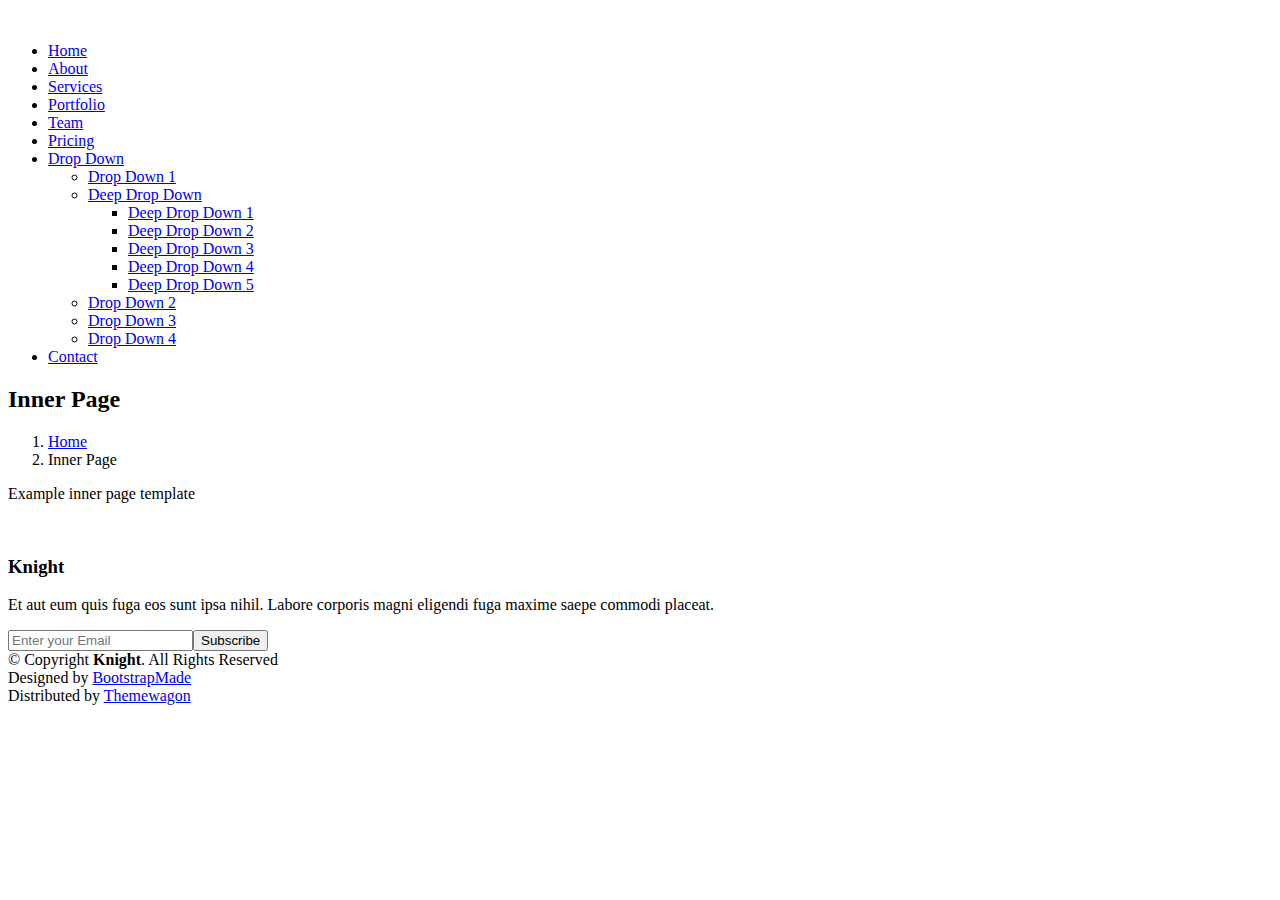
==== inner-page.html @ b46acb66 "Add files via upload" ====
<!DOCTYPE html>
<html lang="en">

<head>
  <meta charset="utf-8">
  <meta content="width=device-width, initial-scale=1.0" name="viewport">

  <title>Inner Page - Knight Bootstrap Template</title>
  <meta content="" name="description">
  <meta content="" name="keywords">

  <!-- Favicons -->
  <link href="assets/img/favicon.png" rel="icon">
  <link href="assets/img/apple-touch-icon.png" rel="apple-touch-icon">

  <!-- Google Fonts -->
  <link href="https://fonts.googleapis.com/css?family=Open+Sans:300,300i,400,400i,600,600i,700,700i|Montserrat:300,300i,400,400i,500,500i,600,600i,700,700i|Poppins:300,300i,400,400i,500,500i,600,600i,700,700i" rel="stylesheet">

  <!-- Vendor CSS Files -->
  <link href="assets/vendor/aos/aos.css" rel="stylesheet">
  <link href="assets/vendor/bootstrap/css/bootstrap.min.css" rel="stylesheet">
  <link href="assets/vendor/bootstrap-icons/bootstrap-icons.css" rel="stylesheet">
  <link href="assets/vendor/boxicons/css/boxicons.min.css" rel="stylesheet">
  <link href="assets/vendor/glightbox/css/glightbox.min.css" rel="stylesheet">
  <link href="assets/vendor/swiper/swiper-bundle.min.css" rel="stylesheet">

  <!-- Template Main CSS File -->
  <link href="assets/css/style.css" rel="stylesheet">

  <!-- =======================================================
  * Template Name: Knight - v4.3.0
  * Template URL: https://bootstrapmade.com/knight-free-bootstrap-theme/
  * Author: BootstrapMade.com
  * License: https://bootstrapmade.com/license/
  ======================================================== -->
</head>

<body>

  <!-- ======= Header ======= -->
  <header id="header" class="d-flex align-items-center">
    <div class="container d-flex align-items-center justify-content-between">

      <div class="logo">
        <a href="index.html"><img src="assets/img/logo.png" alt="" class="img-fluid"></a>
      </div>

      <nav id="navbar" class="navbar">
        <ul>
          <li><a class="nav-link scrollto " href="#hero">Home</a></li>
          <li><a class="nav-link scrollto" href="#about">About</a></li>
          <li><a class="nav-link scrollto" href="#services">Services</a></li>
          <li><a class="nav-link scrollto " href="#portfolio">Portfolio</a></li>
          <li><a class="nav-link scrollto" href="#team">Team</a></li>
          <li><a class="nav-link scrollto" href="#pricing">Pricing</a></li>
          <li class="dropdown"><a href="#"><span>Drop Down</span> <i class="bi bi-chevron-down"></i></a>
            <ul>
              <li><a href="#">Drop Down 1</a></li>
              <li class="dropdown"><a href="#"><span>Deep Drop Down</span> <i class="bi bi-chevron-right"></i></a>
                <ul>
                  <li><a href="#">Deep Drop Down 1</a></li>
                  <li><a href="#">Deep Drop Down 2</a></li>
                  <li><a href="#">Deep Drop Down 3</a></li>
                  <li><a href="#">Deep Drop Down 4</a></li>
                  <li><a href="#">Deep Drop Down 5</a></li>
                </ul>
              </li>
              <li><a href="#">Drop Down 2</a></li>
              <li><a href="#">Drop Down 3</a></li>
              <li><a href="#">Drop Down 4</a></li>
            </ul>
          </li>
          <li><a class="nav-link scrollto" href="#contact">Contact</a></li>
        </ul>
        <i class="bi bi-list mobile-nav-toggle"></i>
      </nav><!-- .navbar -->

    </div>
  </header><!-- End Header -->

  <main id="main">

    <!-- ======= Breadcrumbs ======= -->
    <section class="breadcrumbs">
      <div class="container">

        <div class="d-flex justify-content-between align-items-center">
          <h2>Inner Page</h2>
          <ol>
            <li><a href="index.html">Home</a></li>
            <li>Inner Page</li>
          </ol>
        </div>

      </div>
    </section><!-- End Breadcrumbs -->

    <section class="inner-page">
      <div class="container">
        <p>
          Example inner page template
        </p>
      </div>
    </section>

  </main><!-- End #main -->

  <!-- ======= Footer ======= -->
  <footer id="footer">

    <div class="footer-top">

      <div class="container">

        <div class="row justify-content-center">
          <div class="col-lg-6">
            <a href="#header" class="scrollto footer-logo"><img src="assets/img/hero-logo.png" alt=""></a>
            <h3>Knight</h3>
            <p>Et aut eum quis fuga eos sunt ipsa nihil. Labore corporis magni eligendi fuga maxime saepe commodi placeat.</p>
          </div>
        </div>

        <div class="row footer-newsletter justify-content-center">
          <div class="col-lg-6">
            <form action="" method="post">
              <input type="email" name="email" placeholder="Enter your Email"><input type="submit" value="Subscribe">
            </form>
          </div>
        </div>

        <div class="social-links">
          <a href="#" class="twitter"><i class="bx bxl-twitter"></i></a>
          <a href="#" class="facebook"><i class="bx bxl-facebook"></i></a>
          <a href="#" class="instagram"><i class="bx bxl-instagram"></i></a>
          <a href="#" class="google-plus"><i class="bx bxl-skype"></i></a>
          <a href="#" class="linkedin"><i class="bx bxl-linkedin"></i></a>
        </div>

      </div>
    </div>

    <div class="container footer-bottom clearfix">
      <div class="copyright">
        &copy; Copyright <strong><span>Knight</span></strong>. All Rights Reserved
      </div>
      <div class="credits">
        <!-- All the links in the footer should remain intact. -->
        <!-- You can delete the links only if you purchased the pro version. -->
        <!-- Licensing information: https://bootstrapmade.com/license/ -->
        <!-- Purchase the pro version with working PHP/AJAX contact form: https://bootstrapmade.com/knight-free-bootstrap-theme/ -->
        Designed by <a href="https://bootstrapmade.com/">BootstrapMade</a>
      </div>
      <div class="credits">
        Distributed by <a href="https://themewagon.com/" target="_blank">Themewagon</a>
      </div>
    </div>
  </footer><!-- End Footer -->

  <a href="#" class="back-to-top d-flex align-items-center justify-content-center"><i class="bi bi-arrow-up-short"></i></a>

  <!-- Vendor JS Files -->
  <script src="assets/vendor/aos/aos.js"></script>
  <script src="assets/vendor/bootstrap/js/bootstrap.bundle.min.js"></script>
  <script src="assets/vendor/glightbox/js/glightbox.min.js"></script>
  <script src="assets/vendor/isotope-layout/isotope.pkgd.min.js"></script>
  <script src="assets/vendor/php-email-form/validate.js"></script>
  <script src="assets/vendor/swiper/swiper-bundle.min.js"></script>

  <!-- Template Main JS File -->
  <script src="assets/js/main.js"></script>

</body>

</html>
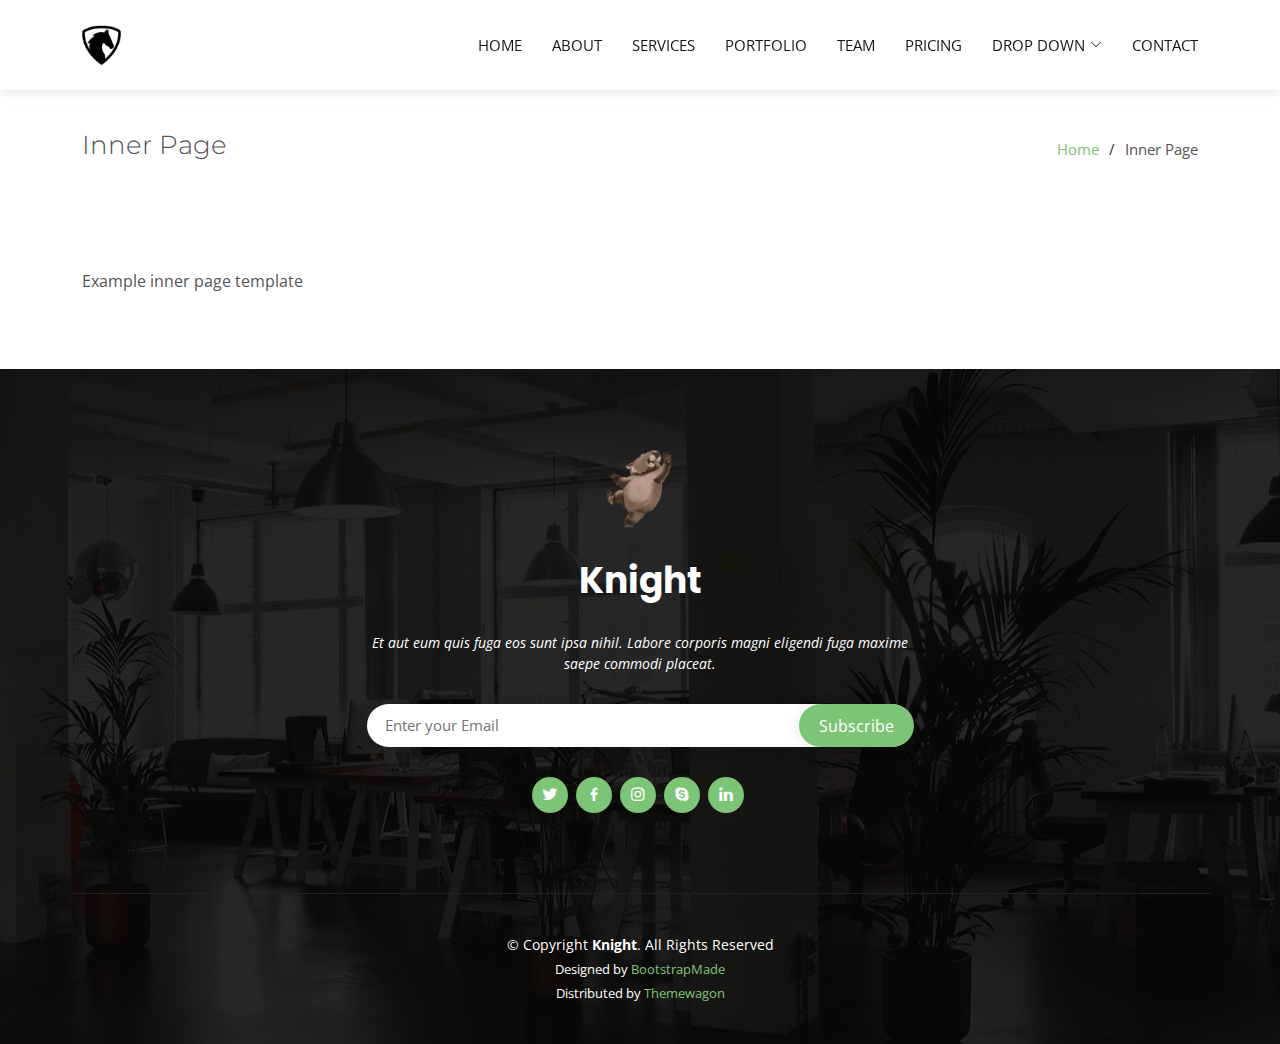
==== commit c00605d8: "eh" ====
--- a/inner-page.html
+++ b/inner-page.html
@@ -47,7 +47,7 @@
 
       <nav id="navbar" class="navbar">
         <ul>
-          <li><a class="nav-link scrollto " href="#hero">Home</a></li>
+          <li><a class="nav-link scrollto " href="#wb-introduction">Home</a></li>
           <li><a class="nav-link scrollto" href="#about">About</a></li>
           <li><a class="nav-link scrollto" href="#services">Services</a></li>
           <li><a class="nav-link scrollto " href="#portfolio">Portfolio</a></li>
@@ -114,7 +114,7 @@
 
         <div class="row justify-content-center">
           <div class="col-lg-6">
-            <a href="#header" class="scrollto footer-logo"><img src="assets/img/hero-logo.png" alt=""></a>
+            <a href="#header" class="scrollto footer-logo"><img src="assets/img/wb-logo.png" alt=""></a>
             <h3>Knight</h3>
             <p>Et aut eum quis fuga eos sunt ipsa nihil. Labore corporis magni eligendi fuga maxime saepe commodi placeat.</p>
           </div>
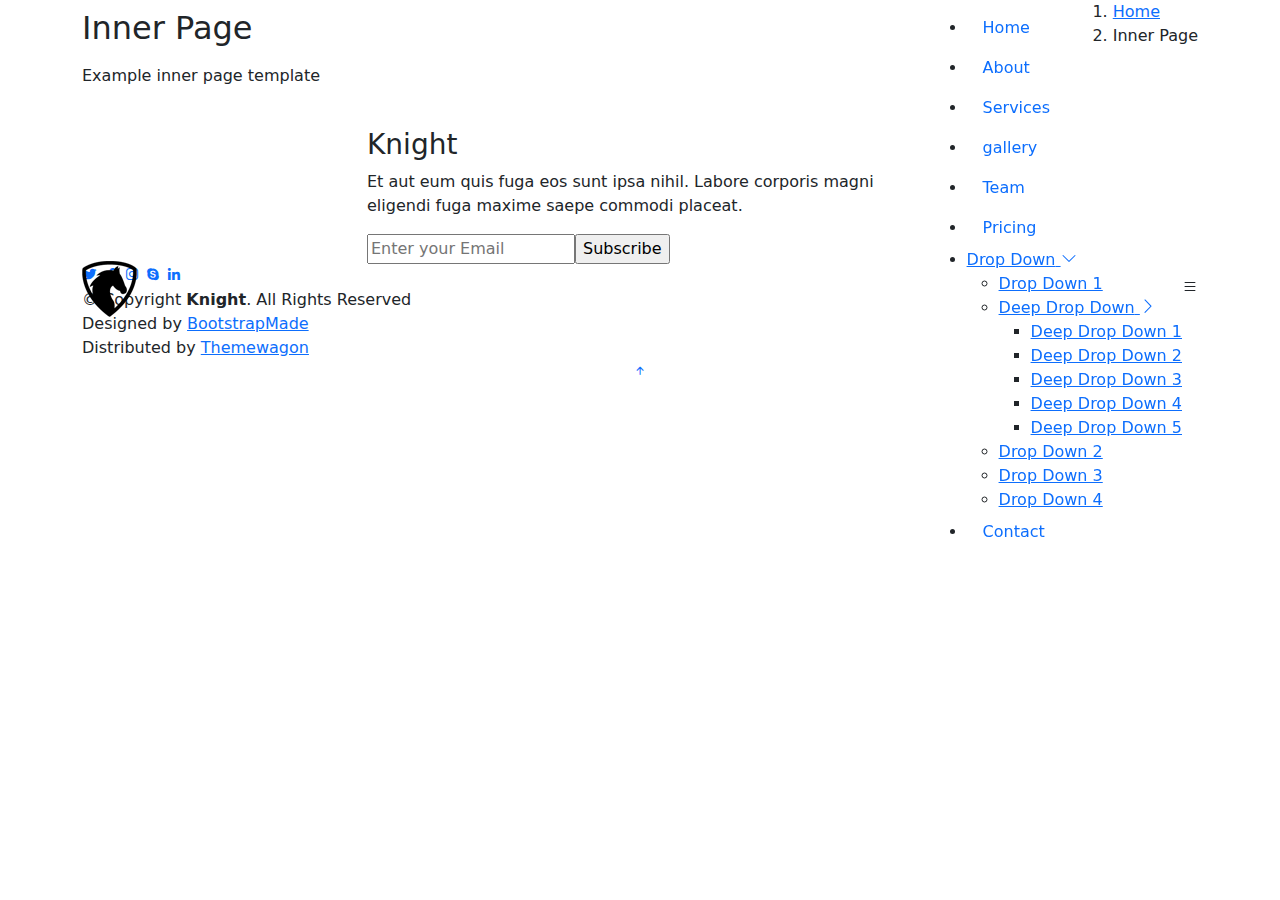
==== commit 83498d5f: "eh" ====
--- a/inner-page.html
+++ b/inner-page.html
@@ -49,8 +49,8 @@
         <ul>
           <li><a class="nav-link scrollto " href="#wb-introduction">Home</a></li>
           <li><a class="nav-link scrollto" href="#about">About</a></li>
-          <li><a class="nav-link scrollto" href="#services">Services</a></li>
-          <li><a class="nav-link scrollto " href="#portfolio">Portfolio</a></li>
+          <li><a class="nav-link scrollto" href="#type">Services</a></li>
+          <li><a class="nav-link scrollto " href="#gallery">gallery</a></li>
           <li><a class="nav-link scrollto" href="#team">Team</a></li>
           <li><a class="nav-link scrollto" href="#pricing">Pricing</a></li>
           <li class="dropdown"><a href="#"><span>Drop Down</span> <i class="bi bi-chevron-down"></i></a>
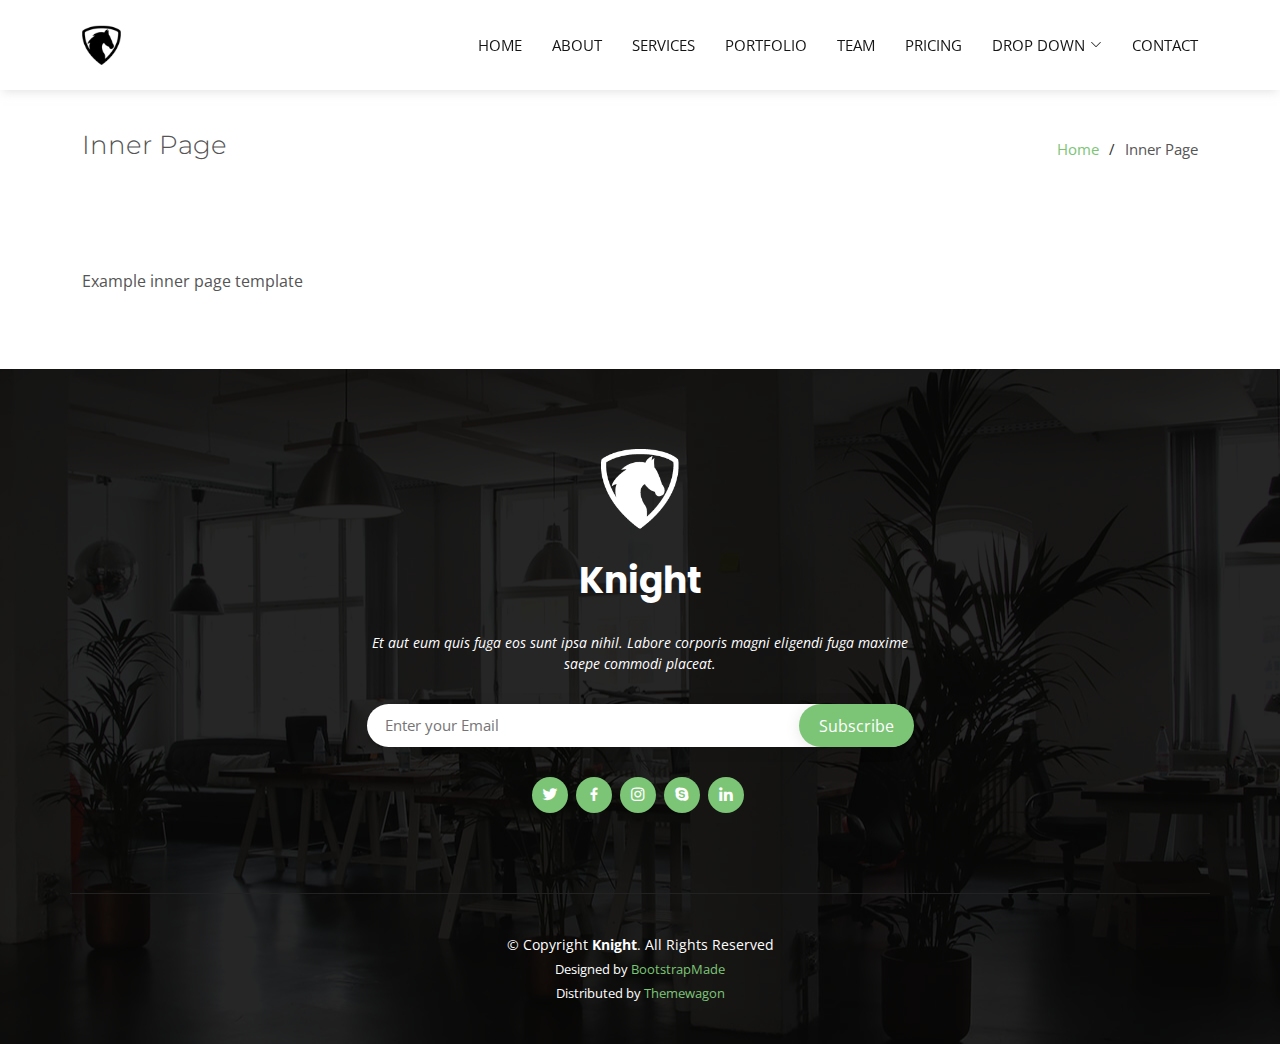
==== commit ad214894: "eh" ====
--- a/inner-page.html
+++ b/inner-page.html
@@ -47,10 +47,10 @@
 
       <nav id="navbar" class="navbar">
         <ul>
-          <li><a class="nav-link scrollto " href="#wb-introduction">Home</a></li>
+          <li><a class="nav-link scrollto " href="#hero">Home</a></li>
           <li><a class="nav-link scrollto" href="#about">About</a></li>
-          <li><a class="nav-link scrollto" href="#type">Services</a></li>
-          <li><a class="nav-link scrollto " href="#gallery">gallery</a></li>
+          <li><a class="nav-link scrollto" href="#services">Services</a></li>
+          <li><a class="nav-link scrollto " href="#portfolio">Portfolio</a></li>
           <li><a class="nav-link scrollto" href="#team">Team</a></li>
           <li><a class="nav-link scrollto" href="#pricing">Pricing</a></li>
           <li class="dropdown"><a href="#"><span>Drop Down</span> <i class="bi bi-chevron-down"></i></a>
@@ -114,7 +114,7 @@
 
         <div class="row justify-content-center">
           <div class="col-lg-6">
-            <a href="#header" class="scrollto footer-logo"><img src="assets/img/wb-logo.png" alt=""></a>
+            <a href="#header" class="scrollto footer-logo"><img src="assets/img/hero-logo.png" alt=""></a>
             <h3>Knight</h3>
             <p>Et aut eum quis fuga eos sunt ipsa nihil. Labore corporis magni eligendi fuga maxime saepe commodi placeat.</p>
           </div>
--- a/assets/css/style.css
+++ b/assets/css/style.css
@@ -0,0 +1,1705 @@
+/**
+* Template Name: Knight - v4.3.0
+* Template URL: https://bootstrapmade.com/knight-free-bootstrap-theme/
+* Author: BootstrapMade.com
+* License: https://bootstrapmade.com/license/
+*/
+
+/*--------------------------------------------------------------
+# General
+--------------------------------------------------------------*/
+body {
+  font-family: "Open Sans", sans-serif;
+  color: #555555;
+}
+
+a {
+  text-decoration: none;
+  color: #7cc576;
+}
+
+a:hover {
+  color: #9ed49a;
+  text-decoration: none;
+}
+
+h1, h2, h3, h4, h5, h6 {
+  font-family: "Montserrat", sans-serif;
+}
+
+/*--------------------------------------------------------------
+# Back to top button
+--------------------------------------------------------------*/
+.back-to-top {
+  position: fixed;
+  visibility: hidden;
+  opacity: 0;
+  right: 15px;
+  bottom: 15px;
+  z-index: 996;
+  background: #7cc576;
+  width: 40px;
+  height: 40px;
+  border-radius: 4px;
+  transition: all 0.4s;
+}
+
+.back-to-top i {
+  font-size: 28px;
+  color: #fff;
+  line-height: 0;
+}
+
+.back-to-top:hover {
+  background: #97d193;
+  color: #fff;
+}
+
+.back-to-top.active {
+  visibility: visible;
+  opacity: 1;
+}
+
+/*--------------------------------------------------------------
+# Disable AOS delay on mobile
+--------------------------------------------------------------*/
+@media screen and (max-width: 768px) {
+  [data-aos-delay] {
+    transition-delay: 0 !important;
+  }
+}
+
+/*--------------------------------------------------------------
+# Header
+--------------------------------------------------------------*/
+#header {
+  height: 90px;
+  transition: all 0.5s;
+  z-index: 997;
+  transition: all 0.5s;
+  background: #fff;
+  box-shadow: 0 4px 10px -3px rgba(191, 191, 191, 0.5);
+}
+
+#header .logo h1 {
+  font-size: 28px;
+  margin: 0;
+  line-height: 1;
+  font-weight: 400;
+  letter-spacing: 3px;
+  text-transform: uppercase;
+}
+
+#header .logo h1 a, #header .logo h1 a:hover {
+  color: #fff;
+  text-decoration: none;
+}
+
+#header .logo img {
+  padding: 0;
+  margin: 0;
+  max-height: 40px;
+}
+
+@media (max-width: 992px) {
+  #header {
+    height: 70px;
+  }
+}
+
+.scrolled-offset {
+  margin-top: 90px;
+}
+
+@media (max-width: 992px) {
+  .scrolled-offset {
+    margin-top: 90px;
+  }
+}
+
+/*--------------------------------------------------------------
+# Navigation Menu
+--------------------------------------------------------------*/
+/**
+* Desktop Navigation 
+*/
+.navbar {
+  padding: 0;
+}
+
+.navbar ul {
+  margin: 0;
+  padding: 0;
+  display: flex;
+  list-style: none;
+  align-items: center;
+}
+
+.navbar li {
+  position: relative;
+}
+
+.navbar a, .navbar a:focus {
+  display: flex;
+  align-items: center;
+  justify-content: space-between;
+  padding: 10px 0 10px 30px;
+  font-size: 15px;
+  color: #151515;
+  text-transform: uppercase;
+  white-space: nowrap;
+  transition: 0.3s;
+}
+
+.navbar a i, .navbar a:focus i {
+  font-size: 12px;
+  line-height: 0;
+  margin-left: 5px;
+}
+
+.navbar a:hover, .navbar .active, .navbar .active:focus, .navbar li:hover > a {
+  color: #7cc576;
+}
+
+.navbar .dropdown ul {
+  display: block;
+  position: absolute;
+  left: 14px;
+  top: calc(100% + 30px);
+  margin: 0;
+  padding: 10px 0;
+  z-index: 99;
+  opacity: 0;
+  visibility: hidden;
+  background: #fff;
+  box-shadow: 0px 0px 30px rgba(127, 137, 161, 0.25);
+  transition: 0.3s;
+}
+
+.navbar .dropdown ul li {
+  min-width: 200px;
+}
+
+.navbar .dropdown ul a {
+  padding: 10px 20px;
+  font-size: 15px;
+  text-transform: none;
+  font-weight: 600;
+}
+
+.navbar .dropdown ul a i {
+  font-size: 12px;
+}
+
+.navbar .dropdown ul a:hover, .navbar .dropdown ul .active:hover, .navbar .dropdown ul li:hover > a {
+  color: #7cc576;
+}
+
+.navbar .dropdown:hover > ul {
+  opacity: 1;
+  top: 100%;
+  visibility: visible;
+}
+
+.navbar .dropdown .dropdown ul {
+  top: 0;
+  left: calc(100% - 30px);
+  visibility: hidden;
+}
+
+.navbar .dropdown .dropdown:hover > ul {
+  opacity: 1;
+  top: 0;
+  left: 100%;
+  visibility: visible;
+}
+
+@media (max-width: 1366px) {
+  .navbar .dropdown .dropdown ul {
+    left: -90%;
+  }
+  .navbar .dropdown .dropdown:hover > ul {
+    left: -100%;
+  }
+}
+
+/**
+* Mobile Navigation 
+*/
+.mobile-nav-toggle {
+  color: #151515;
+  font-size: 28px;
+  cursor: pointer;
+  display: none;
+  line-height: 0;
+  transition: 0.5s;
+}
+
+.mobile-nav-toggle.bi-x {
+  color: #fff;
+}
+
+@media (max-width: 991px) {
+  .mobile-nav-toggle {
+    display: block;
+  }
+  .navbar ul {
+    display: none;
+  }
+}
+
+.navbar-mobile {
+  position: fixed;
+  overflow: hidden;
+  top: 0;
+  right: 0;
+  left: 0;
+  bottom: 0;
+  background: rgba(0, 0, 0, 0.9);
+  transition: 0.3s;
+  z-index: 999;
+}
+
+.navbar-mobile .mobile-nav-toggle {
+  position: absolute;
+  top: 15px;
+  right: 15px;
+}
+
+.navbar-mobile ul {
+  display: block;
+  position: absolute;
+  top: 55px;
+  right: 15px;
+  bottom: 15px;
+  left: 15px;
+  padding: 10px 0;
+  background-color: #fff;
+  overflow-y: auto;
+  transition: 0.3s;
+}
+
+.navbar-mobile a {
+  padding: 10px 20px;
+  font-size: 15px;
+  color: #151515;
+}
+
+.navbar-mobile a:hover, .navbar-mobile .active, .navbar-mobile li:hover > a {
+  color: #7cc576;
+}
+
+.navbar-mobile .getstarted {
+  margin: 15px;
+}
+
+.navbar-mobile .dropdown ul {
+  position: static;
+  display: none;
+  margin: 10px 20px;
+  padding: 10px 0;
+  z-index: 99;
+  opacity: 1;
+  visibility: visible;
+  background: #fff;
+  box-shadow: 0px 0px 30px rgba(127, 137, 161, 0.25);
+}
+
+.navbar-mobile .dropdown ul li {
+  min-width: 200px;
+}
+
+.navbar-mobile .dropdown ul a {
+  padding: 10px 20px;
+}
+
+.navbar-mobile .dropdown ul a i {
+  font-size: 12px;
+}
+
+.navbar-mobile .dropdown ul a:hover, .navbar-mobile .dropdown ul .active:hover, .navbar-mobile .dropdown ul li:hover > a {
+  color: #7cc576;
+}
+
+.navbar-mobile .dropdown > .dropdown-active {
+  display: block;
+}
+
+/*--------------------------------------------------------------
+# Hero Section
+--------------------------------------------------------------*/
+#hero {
+  width: 100%;
+  height: 100vh;
+  background: url("../img/hero-bg.png");
+  position: relative;
+}
+
+#hero .hero-container {
+  position: absolute;
+  bottom: 0;
+  top: 0;
+  left: 0;
+  right: 0;
+  display: flex;
+  justify-content: center;
+  align-items: center;
+  flex-direction: column;
+  text-align: center;
+  padding: 0 15px;
+}
+
+#hero .hero-logo {
+  margin-bottom: 30px;
+}
+
+#hero h1 {
+  margin: 0 0 30px 0;
+  font-size: 48px;
+  font-weight: 500;
+  line-height: 56px;
+  color: #fff;
+}
+
+#hero h2 {
+  color: #aeaeae;
+  margin-bottom: 30px;
+  font-size: 14px;
+  font-weight: 400;
+  text-transform: uppercase;
+}
+
+#hero .btn-get-started {
+  font-family: "Montserrat", sans-serif;
+  text-transform: uppercase;
+  font-weight: 400;
+  font-size: 16px;
+  letter-spacing: 1px;
+  display: inline-block;
+  padding: 14px 30px;
+  border-radius: 3px;
+  margin: 10px;
+  color: #fff;
+  background: #7cc576;
+}
+
+#hero .btn-get-started:hover {
+  transition: 0.5s;
+  background: #fff;
+  color: #7cc576;
+}
+
+@media (min-width: 1024px) {
+  #hero {
+    background-attachment: fixed;
+  }
+}
+
+@media (max-width: 768px) {
+  #hero h1 {
+    font-size: 28px;
+    line-height: 36px;
+  }
+  #hero h2 {
+    line-height: 22px;
+  }
+}
+
+/*--------------------------------------------------------------
+# Sections General
+--------------------------------------------------------------*/
+section {
+  padding: 60px 0;
+  overflow: hidden;
+}
+
+.section-bg {
+  background-color: whitesmoke;
+}
+
+.section-title {
+  text-align: center;
+  padding-bottom: 40px;
+}
+
+.section-title h2 {
+  font-size: 32px;
+  font-weight: bold;
+  text-transform: uppercase;
+  margin-bottom: 15px;
+  padding-bottom: 0;
+  color: #151515;
+}
+
+.section-title p {
+  margin-bottom: 0;
+  color: #aeaeae;
+}
+
+/*--------------------------------------------------------------
+# About Us
+--------------------------------------------------------------*/
+.about .image {
+  padding: 20px;
+  box-shadow: 0px 2px 15px rgba(0, 0, 0, 0.1);
+}
+
+.about .content h3 {
+  font-weight: 600;
+  font-size: 26px;
+}
+
+.about .content ul {
+  list-style: none;
+  padding: 0;
+}
+
+.about .content ul li {
+  padding-bottom: 10px;
+  display: flex;
+  align-items: flex-start;
+}
+
+.about .content ul i {
+  font-size: 24px;
+  padding: 2px 6px 0 0;
+  color: #7cc576;
+}
+
+.about .content p:last-child {
+  margin-bottom: 0;
+}
+
+/*--------------------------------------------------------------
+# Services
+--------------------------------------------------------------*/
+.services .icon-box h4 {
+  font-size: 20px;
+  font-weight: 700;
+  margin: 5px 0 10px 60px;
+}
+
+.services .icon-box i {
+  font-size: 48px;
+  float: left;
+  color: #7cc576;
+}
+
+.services .icon-box p {
+  font-size: 15px;
+  color: #959595;
+  margin-left: 60px;
+}
+
+.services .image {
+  background-position: center center;
+  background-repeat: no-repeat;
+  background-size: cover;
+  min-height: 400px;
+}
+
+/*--------------------------------------------------------------
+# Featured
+--------------------------------------------------------------*/
+.featured {
+  padding: 40px 0 0 0;
+  background: white;
+}
+
+.featured .nav-tabs {
+  border: 0;
+}
+
+.featured .nav-link {
+  border: 0;
+  padding: 20px;
+  color: #151515;
+  transition: 0.3s;
+}
+
+.featured .nav-link h4 {
+  font-size: 18px;
+  font-weight: 600;
+  transition: 0.3s;
+}
+
+.featured .nav-link:hover h4 {
+  color: #7cc576;
+}
+
+.featured .nav-link p {
+  font-size: 14px;
+  margin-bottom: 0;
+}
+
+.featured .nav-link.active {
+  box-shadow: 0px 0 25px rgba(0, 0, 0, 0.08);
+}
+
+.featured .nav-link.active h4 {
+  color: #7cc576;
+}
+
+.featured .tab-pane.active {
+  -webkit-animation: slide-down 0.5s ease-out;
+  animation: slide-down 0.5s ease-out;
+}
+
+@-webkit-keyframes slide-down {
+  0% {
+    opacity: 0;
+  }
+  100% {
+    opacity: 1;
+  }
+}
+
+@keyframes slide-down {
+  0% {
+    opacity: 0;
+  }
+  100% {
+    opacity: 1;
+  }
+}
+
+/*--------------------------------------------------------------
+# Why Us
+--------------------------------------------------------------*/
+.why-us {
+  background: whitesmoke;
+  padding: 0;
+}
+
+.why-us .content {
+  padding: 60px 100px 0 100px;
+}
+
+.why-us .content h3 {
+  font-weight: 400;
+  font-size: 34px;
+}
+
+.why-us .content h4 {
+  font-size: 20px;
+  font-weight: 700;
+  margin-top: 5px;
+}
+
+.why-us .content p {
+  font-size: 15px;
+  color: #959595;
+}
+
+.why-us .video-box {
+  background-size: cover;
+  background-repeat: no-repeat;
+  background-position: center center;
+  min-height: 400px;
+  position: relative;
+}
+
+.why-us .accordion-list {
+  padding: 0 100px 60px 100px;
+}
+
+.why-us .accordion-list ul {
+  padding: 0;
+  list-style: none;
+}
+
+.why-us .accordion-list li + li {
+  margin-top: 15px;
+}
+
+.why-us .accordion-list li {
+  padding: 20px;
+  background: #fff;
+  border-radius: 4px;
+}
+
+.why-us .accordion-list a {
+  display: block;
+  position: relative;
+  font-family: "Poppins", sans-serif;
+  font-size: 16px;
+  line-height: 24px;
+  font-weight: 500;
+  padding-right: 30px;
+  outline: none;
+  cursor: pointer;
+}
+
+.why-us .accordion-list span {
+  color: #7cc576;
+  font-weight: 600;
+  font-size: 18px;
+  padding-right: 10px;
+}
+
+.why-us .accordion-list i {
+  font-size: 24px;
+  position: absolute;
+  right: 0;
+  top: 0;
+}
+
+.why-us .accordion-list p {
+  margin-bottom: 0;
+  padding: 10px 0 0 0;
+}
+
+.why-us .accordion-list .icon-show {
+  display: none;
+}
+
+.why-us .accordion-list a.collapsed {
+  color: #343a40;
+}
+
+.why-us .accordion-list a.collapsed:hover {
+  color: #7cc576;
+}
+
+.why-us .accordion-list a.collapsed .icon-show {
+  display: inline-block;
+}
+
+.why-us .accordion-list a.collapsed .icon-close {
+  display: none;
+}
+
+.why-us .play-btn {
+  width: 94px;
+  height: 94px;
+  background: radial-gradient(#7cc576 50%, rgba(124, 197, 118, 0.4) 52%);
+  border-radius: 50%;
+  display: block;
+  position: absolute;
+  left: calc(50% - 47px);
+  top: calc(50% - 47px);
+  overflow: hidden;
+}
+
+.why-us .play-btn::after {
+  content: '';
+  position: absolute;
+  left: 50%;
+  top: 50%;
+  transform: translateX(-40%) translateY(-50%);
+  width: 0;
+  height: 0;
+  border-top: 10px solid transparent;
+  border-bottom: 10px solid transparent;
+  border-left: 15px solid #fff;
+  z-index: 100;
+  transition: all 400ms cubic-bezier(0.55, 0.055, 0.675, 0.19);
+}
+
+.why-us .play-btn::before {
+  content: '';
+  position: absolute;
+  width: 120px;
+  height: 120px;
+  -webkit-animation-delay: 0s;
+  animation-delay: 0s;
+  -webkit-animation: pulsate-btn 2s;
+  animation: pulsate-btn 2s;
+  -webkit-animation-direction: forwards;
+  animation-direction: forwards;
+  -webkit-animation-iteration-count: infinite;
+  animation-iteration-count: infinite;
+  -webkit-animation-timing-function: steps;
+  animation-timing-function: steps;
+  opacity: 1;
+  border-radius: 50%;
+  border: 5px solid rgba(124, 197, 118, 0.7);
+  top: -15%;
+  left: -15%;
+  background: rgba(198, 16, 0, 0);
+}
+
+.why-us .play-btn:hover::after {
+  border-left: 15px solid #7cc576;
+  transform: scale(20);
+}
+
+.why-us .play-btn:hover::before {
+  content: '';
+  position: absolute;
+  left: 50%;
+  top: 50%;
+  transform: translateX(-40%) translateY(-50%);
+  width: 0;
+  height: 0;
+  border: none;
+  border-top: 10px solid transparent;
+  border-bottom: 10px solid transparent;
+  border-left: 15px solid #fff;
+  z-index: 200;
+  -webkit-animation: none;
+  animation: none;
+  border-radius: 0;
+}
+
+@media (max-width: 1024px) {
+  .why-us .content, .why-us .accordion-list {
+    padding-left: 0;
+    padding-right: 0;
+  }
+}
+
+@media (max-width: 992px) {
+  .why-us .content {
+    padding-top: 30px;
+  }
+  .why-us .accordion-list {
+    padding-bottom: 30px;
+  }
+}
+
+@-webkit-keyframes pulsate-btn {
+  0% {
+    transform: scale(0.6, 0.6);
+    opacity: 1;
+  }
+  100% {
+    transform: scale(1, 1);
+    opacity: 0;
+  }
+}
+
+@keyframes pulsate-btn {
+  0% {
+    transform: scale(0.6, 0.6);
+    opacity: 1;
+  }
+  100% {
+    transform: scale(1, 1);
+    opacity: 0;
+  }
+}
+
+/*--------------------------------------------------------------
+# Portfolio
+--------------------------------------------------------------*/
+.portfolio .portfolio-item {
+  margin-bottom: 30px;
+}
+
+.portfolio #portfolio-flters {
+  padding: 0;
+  margin: 0 auto 25px auto;
+  list-style: none;
+  text-align: center;
+}
+
+.portfolio #portfolio-flters li {
+  cursor: pointer;
+  display: inline-block;
+  padding: 10px 18px 12px 18px;
+  font-size: 14px;
+  font-weight: 400;
+  line-height: 1;
+  text-transform: uppercase;
+  color: #555555;
+  transition: all 0.3s ease-in-out;
+  margin: 0 4px 10px 4px;
+  background: whitesmoke;
+  border-radius: 4px;
+}
+
+.portfolio #portfolio-flters li:hover, .portfolio #portfolio-flters li.filter-active {
+  background: #7cc576;
+  color: #fff;
+}
+
+.portfolio #portfolio-flters li:last-child {
+  margin-right: 0;
+}
+
+.portfolio .portfolio-wrap {
+  transition: 0.3s;
+  position: relative;
+  overflow: hidden;
+  z-index: 1;
+  background: rgba(0, 0, 0, 0.6);
+}
+
+.portfolio .portfolio-wrap::before {
+  content: "";
+  background: rgba(21, 21, 21, 0.6);
+  position: absolute;
+  left: 30px;
+  right: 30px;
+  top: 30px;
+  bottom: 30px;
+  transition: all ease-in-out 0.3s;
+  z-index: 2;
+  opacity: 0;
+}
+
+.portfolio .portfolio-wrap .portfolio-info {
+  opacity: 0;
+  position: absolute;
+  top: 0;
+  left: 0;
+  right: 0;
+  bottom: 0;
+  text-align: center;
+  z-index: 3;
+  transition: all ease-in-out 0.3s;
+  display: flex;
+  flex-direction: column;
+  justify-content: center;
+  align-items: center;
+}
+
+.portfolio .portfolio-wrap .portfolio-info::before {
+  display: block;
+  content: "";
+  width: 48px;
+  height: 48px;
+  position: absolute;
+  top: 35px;
+  left: 35px;
+  border-top: 3px solid #fff;
+  border-left: 3px solid #fff;
+  transition: all 0.5s ease 0s;
+  z-index: 9994;
+}
+
+.portfolio .portfolio-wrap .portfolio-info::after {
+  display: block;
+  content: "";
+  width: 48px;
+  height: 48px;
+  position: absolute;
+  bottom: 35px;
+  right: 35px;
+  border-bottom: 3px solid #fff;
+  border-right: 3px solid #fff;
+  transition: all 0.5s ease 0s;
+  z-index: 9994;
+}
+
+.portfolio .portfolio-wrap .portfolio-info h4 {
+  font-size: 20px;
+  color: #fff;
+  font-weight: 600;
+}
+
+.portfolio .portfolio-wrap .portfolio-info p {
+  color: #ffffff;
+  font-size: 14px;
+  text-transform: uppercase;
+  padding: 0;
+  margin: 0;
+}
+
+.portfolio .portfolio-wrap .portfolio-links {
+  text-align: center;
+  z-index: 4;
+}
+
+.portfolio .portfolio-wrap .portfolio-links a {
+  color: #fff;
+  margin: 0 2px;
+  font-size: 28px;
+  display: inline-block;
+  transition: 0.3s;
+}
+
+.portfolio .portfolio-wrap .portfolio-links a:hover {
+  color: #7cc576;
+}
+
+.portfolio .portfolio-wrap:hover::before {
+  top: 0;
+  left: 0;
+  right: 0;
+  bottom: 0;
+  opacity: 1;
+}
+
+.portfolio .portfolio-wrap:hover .portfolio-info {
+  opacity: 1;
+}
+
+.portfolio .portfolio-wrap:hover .portfolio-info::before {
+  top: 15px;
+  left: 15px;
+}
+
+.portfolio .portfolio-wrap:hover .portfolio-info::after {
+  bottom: 15px;
+  right: 15px;
+}
+
+/*--------------------------------------------------------------
+# Portfolio Details
+--------------------------------------------------------------*/
+.portfolio-details {
+  padding-top: 40px;
+}
+
+.portfolio-details .portfolio-details-slider img {
+  width: 100%;
+}
+
+.portfolio-details .portfolio-details-slider .swiper-pagination {
+  margin-top: 20px;
+  position: relative;
+}
+
+.portfolio-details .portfolio-details-slider .swiper-pagination .swiper-pagination-bullet {
+  width: 12px;
+  height: 12px;
+  background-color: #fff;
+  opacity: 1;
+  border: 1px solid #7cc576;
+}
+
+.portfolio-details .portfolio-details-slider .swiper-pagination .swiper-pagination-bullet-active {
+  background-color: #7cc576;
+}
+
+.portfolio-details .portfolio-info {
+  padding: 30px;
+  box-shadow: 0px 0 30px rgba(21, 21, 21, 0.08);
+}
+
+.portfolio-details .portfolio-info h3 {
+  font-size: 22px;
+  font-weight: 700;
+  margin-bottom: 20px;
+  padding-bottom: 20px;
+  border-bottom: 1px solid #eee;
+}
+
+.portfolio-details .portfolio-info ul {
+  list-style: none;
+  padding: 0;
+  font-size: 15px;
+}
+
+.portfolio-details .portfolio-info ul li + li {
+  margin-top: 10px;
+}
+
+.portfolio-details .portfolio-description {
+  padding-top: 30px;
+}
+
+.portfolio-details .portfolio-description h2 {
+  font-size: 26px;
+  font-weight: 700;
+  margin-bottom: 20px;
+}
+
+.portfolio-details .portfolio-description p {
+  padding: 0;
+}
+
+/*--------------------------------------------------------------
+# Testimonials
+--------------------------------------------------------------*/
+.testimonials {
+  padding: 60px 0;
+  background: url("../img/testimonials-bg.jpg") no-repeat;
+  background-position: center center;
+  background-size: cover;
+  position: relative;
+}
+
+.testimonials::before {
+  content: "";
+  position: absolute;
+  left: 0;
+  right: 0;
+  top: 0;
+  bottom: 0;
+  background: rgba(0, 0, 0, 0.1);
+}
+
+.testimonials .quote-icon {
+  text-align: center;
+  margin-bottom: 30px;
+}
+
+.testimonials .quote-icon i {
+  color: #7cc576;
+  font-size: 24px;
+  padding: 18px;
+  border-radius: 50px;
+  border: 2px solid #7cc576;
+}
+
+.testimonials .testimonial-item {
+  text-align: center;
+  color: #fff;
+}
+
+.testimonials .testimonial-item p {
+  font-style: italic;
+  margin: 0 auto 30px auto;
+  font-size: 20px;
+}
+
+.testimonials .testimonial-item .testimonial-img {
+  width: 100px;
+  border-radius: 50%;
+  border: 6px solid rgba(255, 255, 255, 0.15);
+  margin: 0 auto;
+}
+
+.testimonials .testimonial-item h3 {
+  font-size: 20px;
+  font-weight: bold;
+  margin: 10px 0 5px 0;
+  color: #fff;
+}
+
+.testimonials .testimonial-item h4 {
+  font-size: 14px;
+  color: #ddd;
+  margin: 0 0 15px 0;
+}
+
+.testimonials .swiper-pagination {
+  margin-top: 20px;
+  position: relative;
+}
+
+.testimonials .swiper-pagination .swiper-pagination-bullet {
+  width: 12px;
+  height: 12px;
+  opacity: 1;
+  background-color: rgba(255, 255, 255, 0.4);
+}
+
+.testimonials .swiper-pagination .swiper-pagination-bullet-active {
+  background-color: #7cc576;
+}
+
+@media (min-width: 992px) {
+  .testimonials .testimonial-item p {
+    width: 80%;
+  }
+}
+
+/*--------------------------------------------------------------
+# Clients
+--------------------------------------------------------------*/
+.clients {
+  background: whitesmoke;
+  padding: 15px 0;
+  text-align: center;
+}
+
+.clients img {
+  width: 50%;
+  filter: grayscale(100);
+  transition: all 0.4s ease-in-out;
+  display: inline-block;
+  padding: 15px 0;
+}
+
+.clients img:hover {
+  filter: none;
+  transform: scale(1.2);
+}
+
+@media (max-width: 768px) {
+  .clients img {
+    width: 40%;
+  }
+}
+
+@media (max-width: 575px) {
+  .clients img {
+    width: 50%;
+  }
+}
+
+/*--------------------------------------------------------------
+# Team
+--------------------------------------------------------------*/
+.team {
+  background: #fff;
+  padding: 60px 0;
+}
+
+.team .member {
+  margin-bottom: 20px;
+  overflow: hidden;
+}
+
+.team .member .member-img {
+  position: relative;
+  overflow: hidden;
+  border-radius: 5px;
+}
+
+.team .member .social {
+  position: absolute;
+  left: 0;
+  bottom: -40px;
+  right: 0;
+  height: 40px;
+  opacity: 0;
+  transition: bottom ease-in-out 0.4s;
+  background: rgba(124, 197, 118, 0.8);
+  display: flex;
+  align-items: center;
+  justify-content: center;
+}
+
+.team .member .social a {
+  transition: color 0.3s;
+  color: rgba(255, 255, 255, 0.7);
+  margin: 0 10px;
+  display: inline-flex;
+  align-items: center;
+  justify-content: center;
+}
+
+.team .member .social a i {
+  line-height: 0;
+}
+
+.team .member .social a:hover {
+  color: #fff;
+}
+
+.team .member .social i {
+  font-size: 18px;
+  margin: 0 2px;
+}
+
+.team .member .member-info h4 {
+  font-weight: 700;
+  margin: 15px 0 5px 0;
+  font-size: 18px;
+}
+
+.team .member .member-info span {
+  display: block;
+  font-size: 13px;
+  text-transform: uppercase;
+  font-weight: 400;
+  margin-bottom: 15px;
+  color: #7cc576;
+}
+
+.team .member .member-info p {
+  font-style: italic;
+  font-size: 14px;
+  line-height: 26px;
+  color: #888888;
+}
+
+.team .member:hover .social {
+  bottom: 0;
+  opacity: 1;
+  transition: bottom ease-in-out 0.4s;
+}
+
+/*--------------------------------------------------------------
+# Pricing
+--------------------------------------------------------------*/
+.pricing .box {
+  padding: 20px;
+  background: #fff;
+  text-align: center;
+  border-radius: 8px;
+  position: relative;
+  overflow: hidden;
+  border: 1px solid #fff;
+}
+
+.pricing .box h3 {
+  font-weight: 400;
+  padding: 15px;
+  margin-top: 15px;
+  font-size: 18px;
+  font-weight: 600;
+  color: #151515;
+}
+
+.pricing .box h4 {
+  font-size: 42px;
+  color: #151515;
+  font-weight: 700;
+  font-family: "Open Sans", sans-serif;
+  margin-bottom: 20px;
+}
+
+.pricing .box h4 sup {
+  font-size: 20px;
+  top: -15px;
+  left: -3px;
+}
+
+.pricing .box h4 span {
+  color: #bababa;
+  font-size: 16px;
+  font-weight: 300;
+}
+
+.pricing .box ul {
+  padding: 0;
+  list-style: none;
+  color: #151515;
+  text-align: center;
+  line-height: 20px;
+  font-size: 14px;
+}
+
+.pricing .box ul li {
+  padding-bottom: 16px;
+}
+
+.pricing .box ul i {
+  color: #7cc576;
+  font-size: 18px;
+  padding-right: 4px;
+}
+
+.pricing .box ul .na {
+  color: #ccc;
+  text-decoration: line-through;
+}
+
+.pricing .box .btn-wrap {
+  padding: 15px;
+  text-align: center;
+}
+
+.pricing .box .btn-buy {
+  display: inline-block;
+  padding: 10px 40px 12px 40px;
+  border-radius: 5px;
+  border: 2px solid #7cc576;
+  color: #7cc576;
+  font-size: 14px;
+  font-weight: 400;
+  font-family: "Montserrat", sans-serif;
+  font-weight: 600;
+  transition: 0.3s;
+}
+
+.pricing .box .btn-buy:hover {
+  background: #7cc576;
+  color: #fff;
+}
+
+.pricing .recommended {
+  border-color: #7cc576;
+}
+
+.pricing .recommended .btn-buy {
+  background: #7cc576;
+  color: #fff;
+}
+
+.pricing .recommended .btn-buy:hover {
+  background: #61b959;
+  border-color: #61b959;
+}
+
+.pricing .recommended-badge {
+  position: absolute;
+  top: 5px;
+  left: 50%;
+  transform: translateX(-50%);
+  z-index: 1;
+  font-size: 12px;
+  padding: 4px 25px 6px 25px;
+  background: #eaf6e9;
+  color: #7cc576;
+  border-radius: 50px;
+  text-transform: uppercase;
+  font-weight: 600;
+}
+
+/*--------------------------------------------------------------
+# Frequently Asked Questions
+--------------------------------------------------------------*/
+.faq .faq-list {
+  padding: 0;
+  list-style: none;
+}
+
+.faq .faq-list li {
+  border-bottom: 1px solid #eee;
+  margin-bottom: 20px;
+  padding-bottom: 20px;
+}
+
+.faq .faq-list a {
+  display: block;
+  position: relative;
+  font-family: #7cc576;
+  font-size: 18px;
+  line-height: 24px;
+  font-weight: 400;
+  padding-right: 25px;
+  cursor: pointer;
+}
+
+.faq .faq-list i {
+  font-size: 24px;
+  position: absolute;
+  right: 0;
+  top: 0;
+}
+
+.faq .faq-list p {
+  margin-bottom: 0;
+  padding: 10px 0 0 0;
+}
+
+.faq .faq-list .icon-show {
+  display: none;
+}
+
+.faq .faq-list a.collapsed {
+  color: #343a40;
+}
+
+.faq .faq-list a.collapsed:hover {
+  color: #7cc576;
+}
+
+.faq .faq-list a.collapsed .icon-show {
+  display: inline-block;
+}
+
+.faq .faq-list a.collapsed .icon-close {
+  display: none;
+}
+
+/*--------------------------------------------------------------
+# Contact
+--------------------------------------------------------------*/
+.contact .info {
+  width: 100%;
+  height: 100%;
+  background: #fff;
+  padding: 20px;
+  border-radius: 5px;
+}
+
+.contact .info i {
+  font-size: 20px;
+  color: #7cc576;
+  float: left;
+  width: 44px;
+  height: 44px;
+  background: #eaf6e9;
+  display: flex;
+  justify-content: center;
+  align-items: center;
+  border-radius: 50px;
+  transition: all 0.3s ease-in-out;
+}
+
+.contact .info h4 {
+  padding: 0 0 0 60px;
+  font-size: 22px;
+  font-weight: 600;
+  margin-bottom: 5px;
+  color: #151515;
+}
+
+.contact .info p {
+  padding: 0 0 0 60px;
+  margin-bottom: 0;
+  font-size: 14px;
+  color: #484848;
+}
+
+.contact .info .email, .contact .info .phone {
+  margin-top: 40px;
+}
+
+.contact .info .email:hover i, .contact .info .address:hover i, .contact .info .phone:hover i {
+  background: #7cc576;
+  color: #fff;
+}
+
+.contact .php-email-form {
+  width: 100%;
+  background: #fff;
+  padding: 20px;
+  border-radius: 5px;
+}
+
+.contact .php-email-form .form-group {
+  padding-bottom: 8px;
+}
+
+.contact .php-email-form .error-message {
+  display: none;
+  color: #fff;
+  background: #ed3c0d;
+  text-align: left;
+  padding: 15px;
+  font-weight: 600;
+}
+
+.contact .php-email-form .error-message br + br {
+  margin-top: 25px;
+}
+
+.contact .php-email-form .sent-message {
+  display: none;
+  color: #fff;
+  background: #18d26e;
+  text-align: center;
+  padding: 15px;
+  font-weight: 600;
+}
+
+.contact .php-email-form .loading {
+  display: none;
+  background: #fff;
+  text-align: center;
+  padding: 15px;
+}
+
+.contact .php-email-form .loading:before {
+  content: "";
+  display: inline-block;
+  border-radius: 50%;
+  width: 24px;
+  height: 24px;
+  margin: 0 10px -6px 0;
+  border: 3px solid #18d26e;
+  border-top-color: #eee;
+  -webkit-animation: animate-loading 1s linear infinite;
+  animation: animate-loading 1s linear infinite;
+}
+
+.contact .php-email-form input, .contact .php-email-form textarea {
+  border-radius: 0;
+  box-shadow: none;
+  font-size: 14px;
+}
+
+.contact .php-email-form input {
+  height: 44px;
+}
+
+.contact .php-email-form textarea {
+  padding: 10px 12px;
+}
+
+.contact .php-email-form button[type="submit"] {
+  background: #7cc576;
+  border: 0;
+  padding: 10px 24px;
+  color: #fff;
+  transition: 0.4s;
+  border-radius: 4px;
+}
+
+.contact .php-email-form button[type="submit"]:hover {
+  background: #61b959;
+}
+
+@-webkit-keyframes animate-loading {
+  0% {
+    transform: rotate(0deg);
+  }
+  100% {
+    transform: rotate(360deg);
+  }
+}
+
+@keyframes animate-loading {
+  0% {
+    transform: rotate(0deg);
+  }
+  100% {
+    transform: rotate(360deg);
+  }
+}
+
+/*--------------------------------------------------------------
+# Breadcrumbs
+--------------------------------------------------------------*/
+.breadcrumbs {
+  padding: 40px 0;
+}
+
+.breadcrumbs h2 {
+  font-size: 26px;
+  font-weight: 300;
+}
+
+.breadcrumbs ol {
+  display: flex;
+  flex-wrap: wrap;
+  list-style: none;
+  padding: 0;
+  margin: 0;
+  font-size: 15px;
+}
+
+.breadcrumbs ol li + li {
+  padding-left: 10px;
+}
+
+.breadcrumbs ol li + li::before {
+  display: inline-block;
+  padding-right: 10px;
+  color: #2f2f2f;
+  content: "/";
+}
+
+@media (max-width: 768px) {
+  .breadcrumbs .d-flex {
+    display: block !important;
+  }
+  .breadcrumbs ol {
+    display: block;
+  }
+  .breadcrumbs ol li {
+    display: inline-block;
+  }
+}
+
+/*--------------------------------------------------------------
+# Footer
+--------------------------------------------------------------*/
+#footer {
+  background: url("../img/footer-bg.jpg") center center no-repeat;
+  color: #fff;
+  font-size: 14px;
+  position: relative;
+}
+
+#footer::before {
+  content: "";
+  position: absolute;
+  left: 0;
+  right: 0;
+  top: 0;
+  bottom: 0;
+  background: rgba(0, 0, 0, 0.85);
+  z-index: 1;
+}
+
+#footer .footer-top {
+  position: relative;
+  z-index: 2;
+  text-align: center;
+  padding: 80px 0;
+}
+
+#footer .footer-top .footer-logo img {
+  height: 80px;
+}
+
+#footer .footer-top h3 {
+  font-size: 36px;
+  font-weight: 700;
+  color: #fff;
+  position: relative;
+  font-family: "Poppins", sans-serif;
+  padding: 30px 0 0 0;
+  margin-bottom: 0;
+}
+
+#footer .footer-top p {
+  font-size: 15;
+  font-style: italic;
+  margin: 30px 0 0 0;
+  padding: 0;
+}
+
+#footer .footer-top .footer-newsletter {
+  text-align: center;
+  font-size: 15px;
+  margin-top: 30px;
+}
+
+#footer .footer-top .footer-newsletter form {
+  background: #fff;
+  padding: 6px 10px;
+  position: relative;
+  border-radius: 50px;
+  box-shadow: 0px 2px 15px rgba(0, 0, 0, 0.1);
+  text-align: left;
+}
+
+#footer .footer-top .footer-newsletter form input[type="email"] {
+  border: 0;
+  padding: 4px 8px;
+  width: calc(100% - 100px);
+}
+
+#footer .footer-top .footer-newsletter form input[type="submit"] {
+  position: absolute;
+  top: 0;
+  right: -1px;
+  bottom: 0;
+  border: 0;
+  background: none;
+  font-size: 16px;
+  padding: 0 20px;
+  background: #7cc576;
+  color: #fff;
+  transition: 0.3s;
+  border-radius: 50px;
+  box-shadow: 0px 2px 15px rgba(0, 0, 0, 0.1);
+}
+
+#footer .footer-top .footer-newsletter form input[type="submit"]:hover {
+  background: #5ab652;
+}
+
+#footer .footer-top .social-links {
+  margin-top: 30px;
+}
+
+#footer .footer-top .social-links a {
+  font-size: 18px;
+  display: inline-block;
+  background: #7cc576;
+  color: #fff;
+  line-height: 1;
+  padding: 8px 0;
+  margin-right: 4px;
+  border-radius: 50%;
+  text-align: center;
+  width: 36px;
+  height: 36px;
+  transition: 0.3s;
+}
+
+#footer .footer-top .social-links a:hover {
+  background: #5ab652;
+  color: #fff;
+  text-decoration: none;
+}
+
+#footer .footer-bottom {
+  border-top: 1px solid #222222;
+  z-index: 2;
+  position: relative;
+  padding-top: 40px;
+  padding-bottom: 40px;
+}
+
+#footer .copyright {
+  text-align: center;
+}
+
+#footer .credits {
+  text-align: center;
+  font-size: 13px;
+  padding-top: 5px;
+}
